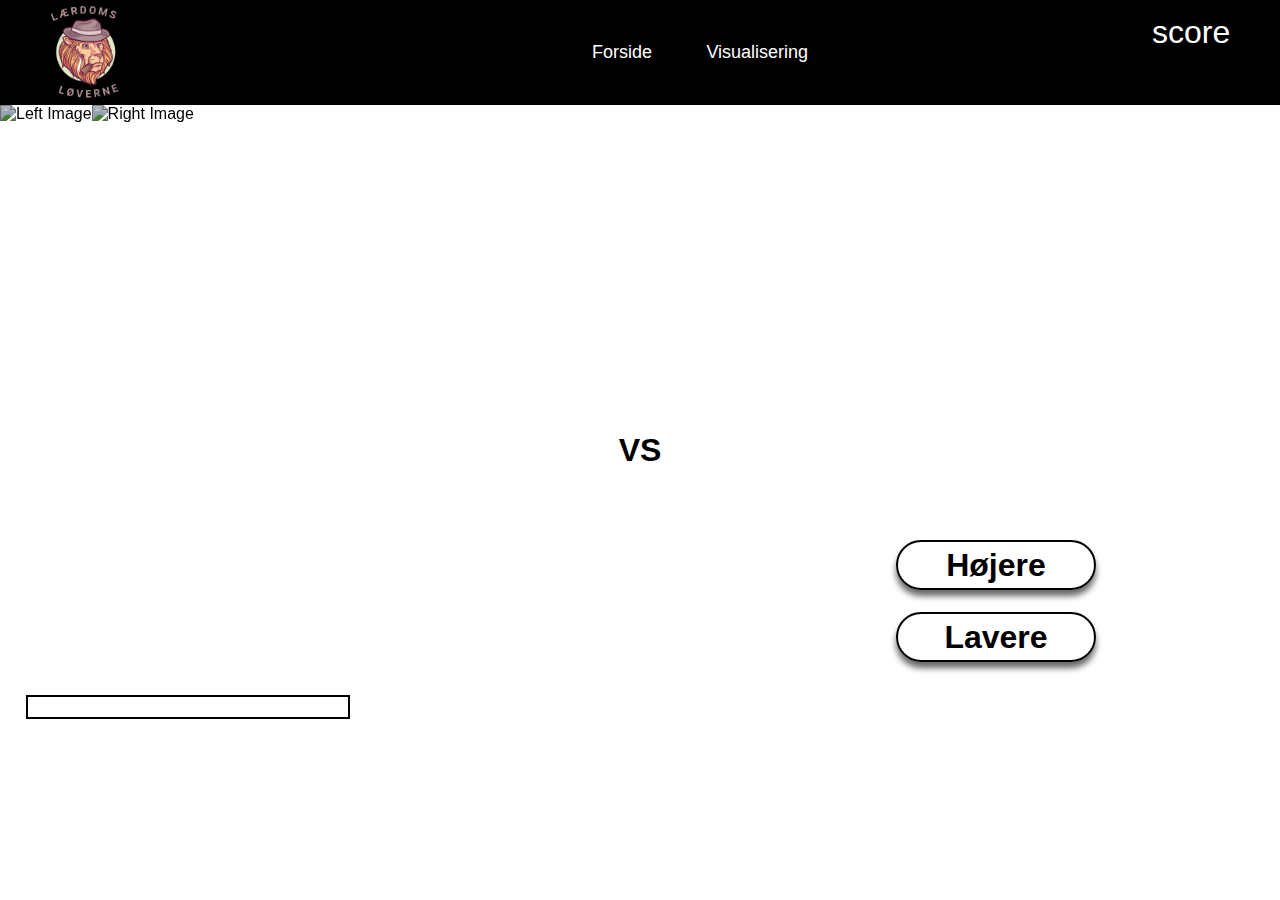
==== higherorlower.html @ a3dddde5 "ændret height og width" ====
<!DOCTYPE html>
<html>
  <head>
    <title>Header with Menu and Button</title>
    <link rel="stylesheet" href="style.css" />
  </head>
  <body style="width: 100%; height: 100%; overflow: hidden">
    <header class="header">
      <!-- Vores logo -->
      <a href="index.html">
        <img class="logo" src="/billeder/LLøverne.png" alt="Logo" />
      </a>

      <!-- Navigation i header -->
      <nav class="navheader">
        <ul class="ulheader">
          <li class="liheader">
            <a href="index.html" class="button2 indexbtn">Forside</a>
          </li>
          <li class="liheader">
            <a href="visualisering.html" class="button2">Visualisering</a>
          </li>
        </ul>
      </nav>
    </header>

    <div class="container" style="display: flex; width: 100%; height: 80%">
      <div class="left">
        <img
          id="leftImage"
          class="hlimg"
          src=""
          alt="Left Image"
          style="max-width: 100%; max-height: auto; overflow: hidden"
        />
        <p
          id="leftMaterial"
          style="
            position: absolute;
            font-size: 32px;
            top: 40%;
            left: 17.5%;
            font-weight: bold;
            color: white;
            text-align: center;
            text-shadow: 0 6px 6px rgba(0, 0, 0, 0.9);
          "
        ></p>
        <p
          id="har"
          style="
            position: absolute;
            font-size: 20px;
            top: 50%;
            left: 17.5%;
            color: white;
            text-align: center;
            text-shadow: 0 6px 6px rgba(0, 0, 0, 0.9);
          "
        ></p>
        <p
          id="leftnedbrydning"
          style="
            position: absolute;
            font-size: 32px;
            top: 55%;
            left: 17.5%;
            color: white;
            text-align: center;
            text-shadow: 0 6px 6px rgba(0, 0, 0, 0.9);
          "
        ></p>
        <p
          id="leftnedbrydningtext"
          style="
            position: absolute;
            font-size: 20px;
            top: 63%;
            left: 17.5%;
            color: white;
            text-align: center;
            text-shadow: 0 6px 6px rgba(0, 0, 0, 0.9);
          "
        ></p>
        <p
          id="beskrivelse"
          style="
            position: absolute;
            font-size: 20px;
            top: 75%;
            left: 2%;
            color: black;
            padding: 10px;
            width: 300px;
            background-color: rgba(255, 255, 255, 0.5);
            border: 2px solid black;
          "
        ></p>
      </div>
      <div class="right">
        <img
          id="rightImage"
          class="hlimg"
          src=""
          alt="Right Image"
          style="max-width: 100vw; max-height: auto; overflow: hidden"
        />
        <p
          id="rightMaterial"
          style="
            position: absolute;
            font-size: 32px;
            top: 40%;
            left: 70%;
            font-weight: bold;
            color: white;
            text-align: center;
            text-shadow: 0 6px 6px rgba(0, 0, 0, 0.9);
          "
        ></p>
        <p
          id="harEn"
          style="
            position: absolute;
            font-size: 20px;
            top: 50%;
            left: 70%;
            color: white;
            text-align: center;
            text-shadow: 0 6px 6px rgba(0, 0, 0, 0.9);
          "
        ></p>
        <p
          id="rightnedbrydning"
          style="
            position: absolute;
            font-size: 20px;
            top: 75%;
            left: 70%;
            color: white;
            text-align: center;
            text-shadow: 0 6px 6px rgba(0, 0, 0, 0.9);
          "
        ></p>
      </div>
      <button
        id="higher"
        class="HLButton"
        style="
          position: absolute;
          height: 50px;
          width: 200px;
          top: 60%;
          left: 70%;
        "
      >
        Højere
      </button>
      <button
        id="lower"
        class="HLButton"
        style="
          position: absolute;
          height: 50px;
          width: 200px;
          top: 68%;
          left: 70%;
        "
      >
        Lavere
      </button>
      <p
        id="score"
        style="
          position: absolute;
          height: 50px;
          width: 100px;
          top: -2%;
          left: 90%;
          color: white;
          font-size: xx-large;
        "
      >
        score
      </p>

      <!-- modal så popup til spil når man taber -->
      <div id="myModal" class="modal">
        <!-- alt content i modal -->
        <div class="modal-content">
          <span class="close">&times;</span>
          <p id="undertekst"></p>
          <p id="scoremodal">score</p>
          <img id="under" alt="" />
          <br />
          <button id="restartspil" class="restartspilknap">prøv igen;-I</button>
        </div>
      </div>
    </div>

    <div class="vsButton">
      <h1 class="vsText">vs</h1>
    </div>

    <script src="https://cdnjs.cloudflare.com/ajax/libs/d3/7.8.5/d3.min.js"></script>
    <script src="higher.js"></script>
  </body>
</html>
---- style.css ----
/* Nulstil margin og padding */
body,
html {
  margin: 0;
  padding: 0;
}
body {
  margin: 0;
  font-family: Arial, sans-serif;
}
/* header for alle html*/
.header {
  background-color: #000000;
  padding: 26px;
  text-align: center;
}
/*logo i header*/
.logo {
  float: left;
  height: 100px;
  margin-left: 10px;
  margin-top: -22px;
}
/* spil knap i header*/
.spilknapheader {
  background-color: #9c8281;
  color: rgb(255, 255, 255);
  padding: 10px 35px;
  border: none;
  border-radius: 5px;
  cursor: pointer;
  float: right;
  margin-right: 20px;
  font-family: "Roboto", sans-serif;
  font-size: 18px;
  margin-top: 5px;
}
/* navigation i header*/
.navheader {
  display: inline-block;
  margin-left: 20px;
}
/* ul i header */
.ulheader {
  display: inline-block;
  margin-left: 20px;
}
/* li i header */
.liheader {
  display: inline;
  margin-right: 20px;
}
/* container på forside */
.container {
  display: flex;
  padding: 0px;
  height: 100%;
  width: 100%;
}
/* text på forside */
.text {
  width: 50%;
  padding-top: 20px;
  padding-left: 50px;
  padding-bottom: 20px;
  padding-right: 50px;
}
/* billede på forside */
.picture {
  width: 50%;
}
/* billeder på higher or lower side */
img {
  max-width: 100%;
  height: auto;
}
.hlimg {
  filter: brightness(75%);
}
/* knappe til spil på forside */
.button {
  background-color: #9c8281;
  border-radius: 5px;
  padding: 14px 28px;
  text-align: center;
  text-decoration: none;
  display: inline-block;
  font-size: 25px;
  font-weight: 600;
  margin: 4px 2px;
  color: rgb(255, 255, 255);
  border: 2px solid #9c8281;
}

/* hover over knappen på forside */
.button:hover {
  background-image: url(/billeder/skrald.jpg);
  color: rgb(0, 0, 0);
}
/* knapper i header */
.button2 {
  text-decoration: none;
  color: #ffffff;
  margin-left: 30px;
  font-family: "Roboto", sans-serif;
  font-size: 18px;
  transition-duration: 0.4s;
  cursor: pointer;
}
.indexbtn {
  margin-left: -50px;
}
/* hover over knappen */
.button2:hover {
  -webkit-text-fill-color: #9c8281;
}
/* knapper på higher or lower*/
.HLButton {
  cursor: pointer;
  font-size: 32px;
  border: 2px solid black;
  background-color: rgba(255, 255, 255, 0.5);
  font-weight: bold;
  border-radius: 30px;
  box-shadow: 0 6px 6px rgba(0, 0, 0, 0.6);
}
/* hover over knappen*/
.HLButton:hover {
  background-color: white;
  -webkit-text-fill-color: black;
}
/*tooltip til hover i visualisering */
#tooltip {
  position: absolute;
  width: 200px;
  height: auto;
  padding: 10px;
  background-color: white;
  -webkit-border-radius: 10px;
  -moz-border-radius: 10px;
  border-radius: 10px;
  -webkit-box-shadow: 4px 4px 10px rgba(0, 0, 0, 0.4);
  -moz-box-shadow: 4px 4px 10px rgba(0, 0, 0, 0.4);
  box-shadow: 4px 4px 10px rgba(0, 0, 0, 0.4);
  pointer-events: none;
}

#tooltip.hidden {
  display: none;
}

#tooltip p {
  margin: 0;
  font-family: sans-serif;
  font-size: 16px;
  line-height: 20px;
}
/*farve skift på hover*/
circle:hover {
  fill: #9c8281;
}
/*forklarende text til visuialisering*/
#ForklarendeText {
  position: absolute;
  left: 20%;
  top: 90%;
}

/* modalen (baggrund) */
.modal {
  display: none; /* gemt */
  position: fixed; /* så den ikke flytter sig */
  z-index: 1; /* sidder øverst */
  left: 0;
  top: 0;
  width: 100%;
  height: 100%;
  overflow: auto; /* scroll */
  background-color: rgb(0, 0, 0); /* fallback farve */
  background-color: rgba(0, 0, 0, 0.4); /* Black w/ opacity */
}

/* Modal indhold/Box */
.modal-content {
  background-color: #fefefe;
  margin: 15% auto; /* 15% fra top og centered */
  padding: 20px;
  border: 1px solid #888;
  width: 50%; /* can være mere eller mindre alt efter skærm */
  text-align: center;
}

/* lukke knappen */
.close {
  color: #aaa;
  float: right;
  font-size: 28px;
  font-weight: bold;
}

/* hover  til luk*/
.close:hover,
.close:focus {
  color: black;
  text-decoration: none;
  cursor: pointer;
}

.restartspilknap {
  background-color: #05f539;
  color: rgb(255, 255, 255);
  padding: 10px 35px;
  border: none;
  cursor: pointer;
  font-family: "Roboto", sans-serif;
  font-size: 18px;
}

/*kategori text box*/
.kategoriText {
  position: absolute;
  top: 35%;
  left: 80%;
}

/* CSS for the transition animation */
.move-left {
  transform: translateX(-100%);
  transition: transform 0.5s ease-in-out;
}
.vsButton {
  position: absolute;
  height: 5.125rem;
  width: 5.125rem;
  border-radius: 50%;
  background: #fff;
  left: 50%;
  top: 50%;
  transform: translate(-50%, -50%);
  display: flex;
  justify-content: center;
  align-items: center;
  text-transform: uppercase;
  overflow: hidden;
}

.vsText {
  vertical-align: middle;
  text-align: center;
  color: #000;
  font-weight: 700;
  font-size: xx-large;
  display: inline-block;
}
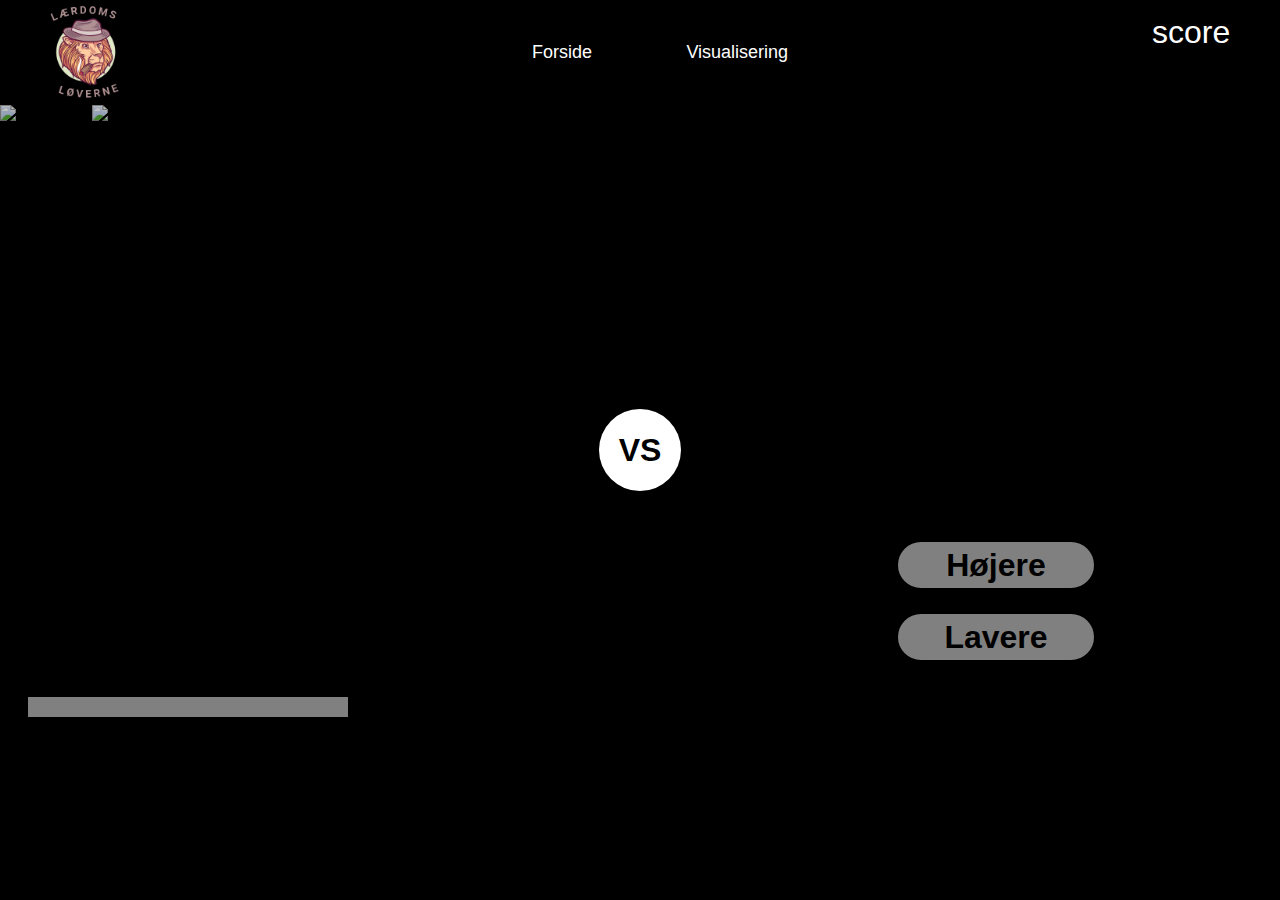
==== commit ffd14d70: "Ændret baggrund" ====
--- a/higherorlower.html
+++ b/higherorlower.html
@@ -4,7 +4,9 @@
     <title>Header with Menu and Button</title>
     <link rel="stylesheet" href="style.css" />
   </head>
-  <body style="width: 100%; height: 100%; overflow: hidden">
+  <body
+    style="width: 100%; height: 100%; overflow: hidden; background-color: black"
+  >
     <header class="header">
       <!-- Vores logo -->
       <a href="index.html">
@@ -26,163 +28,22 @@
 
     <div class="container" style="display: flex; width: 100%; height: 80%">
       <div class="left">
-        <img
-          id="leftImage"
-          class="hlimg"
-          src=""
-          alt="Left Image"
-          style="max-width: 100%; max-height: auto; overflow: hidden"
-        />
-        <p
-          id="leftMaterial"
-          style="
-            position: absolute;
-            font-size: 32px;
-            top: 40%;
-            left: 17.5%;
-            font-weight: bold;
-            color: white;
-            text-align: center;
-            text-shadow: 0 6px 6px rgba(0, 0, 0, 0.9);
-          "
-        ></p>
-        <p
-          id="har"
-          style="
-            position: absolute;
-            font-size: 20px;
-            top: 50%;
-            left: 17.5%;
-            color: white;
-            text-align: center;
-            text-shadow: 0 6px 6px rgba(0, 0, 0, 0.9);
-          "
-        ></p>
-        <p
-          id="leftnedbrydning"
-          style="
-            position: absolute;
-            font-size: 32px;
-            top: 55%;
-            left: 17.5%;
-            color: white;
-            text-align: center;
-            text-shadow: 0 6px 6px rgba(0, 0, 0, 0.9);
-          "
-        ></p>
-        <p
-          id="leftnedbrydningtext"
-          style="
-            position: absolute;
-            font-size: 20px;
-            top: 63%;
-            left: 17.5%;
-            color: white;
-            text-align: center;
-            text-shadow: 0 6px 6px rgba(0, 0, 0, 0.9);
-          "
-        ></p>
-        <p
-          id="beskrivelse"
-          style="
-            position: absolute;
-            font-size: 20px;
-            top: 75%;
-            left: 2%;
-            color: black;
-            padding: 10px;
-            width: 300px;
-            background-color: rgba(255, 255, 255, 0.5);
-            border: 2px solid black;
-          "
-        ></p>
+        <img id="leftImage" class="hlimg" src="" alt="Left Image" />
+        <p id="leftMaterial"></p>
+        <p id="har"></p>
+        <p id="leftnedbrydning"></p>
+        <p id="leftnedbrydningtext"></p>
+        <p id="beskrivelse"></p>
       </div>
       <div class="right">
-        <img
-          id="rightImage"
-          class="hlimg"
-          src=""
-          alt="Right Image"
-          style="max-width: 100vw; max-height: auto; overflow: hidden"
-        />
-        <p
-          id="rightMaterial"
-          style="
-            position: absolute;
-            font-size: 32px;
-            top: 40%;
-            left: 70%;
-            font-weight: bold;
-            color: white;
-            text-align: center;
-            text-shadow: 0 6px 6px rgba(0, 0, 0, 0.9);
-          "
-        ></p>
-        <p
-          id="harEn"
-          style="
-            position: absolute;
-            font-size: 20px;
-            top: 50%;
-            left: 70%;
-            color: white;
-            text-align: center;
-            text-shadow: 0 6px 6px rgba(0, 0, 0, 0.9);
-          "
-        ></p>
-        <p
-          id="rightnedbrydning"
-          style="
-            position: absolute;
-            font-size: 20px;
-            top: 75%;
-            left: 70%;
-            color: white;
-            text-align: center;
-            text-shadow: 0 6px 6px rgba(0, 0, 0, 0.9);
-          "
-        ></p>
+        <img id="rightImage" class="hlimg" src="" alt="Right Image" />
+        <p id="rightMaterial"></p>
+        <p id="harEn"></p>
+        <p id="rightnedbrydning"></p>
       </div>
-      <button
-        id="higher"
-        class="HLButton"
-        style="
-          position: absolute;
-          height: 50px;
-          width: 200px;
-          top: 60%;
-          left: 70%;
-        "
-      >
-        Højere
-      </button>
-      <button
-        id="lower"
-        class="HLButton"
-        style="
-          position: absolute;
-          height: 50px;
-          width: 200px;
-          top: 68%;
-          left: 70%;
-        "
-      >
-        Lavere
-      </button>
-      <p
-        id="score"
-        style="
-          position: absolute;
-          height: 50px;
-          width: 100px;
-          top: -2%;
-          left: 90%;
-          color: white;
-          font-size: xx-large;
-        "
-      >
-        score
-      </p>
+      <button id="higher" class="HLButton">Højere</button>
+      <button id="lower" class="HLButton">Lavere</button>
+      <p id="score">score</p>
 
       <!-- modal så popup til spil når man taber -->
       <div id="myModal" class="modal">
--- a/style.css
+++ b/style.css
@@ -38,18 +38,26 @@
 /* navigation i header*/
 .navheader {
   display: inline-block;
-  margin-left: 20px;
-}
-/* ul i header */
-.ulheader {
-  display: inline-block;
-  margin-left: 20px;
-}
+  margin-left: 0px;
+}
+
 /* li i header */
 .liheader {
   display: inline;
-  margin-right: 20px;
-}
+  margin-right: 60px;
+}
+
+.navheader2 {
+  display: inline-block;
+  margin-left: 99px;
+}
+
+/* li i header */
+.liheader2 {
+  display: inline;
+  margin-right: 60px;
+}
+
 /* container på forside */
 .container {
   display: flex;
@@ -60,14 +68,15 @@
 /* text på forside */
 .text {
   width: 50%;
-  padding-top: 20px;
+  padding-top: 80px;
   padding-left: 50px;
   padding-bottom: 20px;
   padding-right: 50px;
 }
 /* billede på forside */
 .picture {
-  width: 50%;
+  width: 57%;
+  margin: 50px;
 }
 /* billeder på higher or lower side */
 img {
@@ -114,8 +123,118 @@
 .button2:hover {
   -webkit-text-fill-color: #9c8281;
 }
+
+/*styling på higher or lower html*/
+
+/*left*/
+
+#leftImage {
+  max-width: 100%;
+  max-height: auto;
+  overflow: hidden;
+}
+#leftMaterial {
+  position: absolute;
+  font-size: 32px;
+  top: 40%;
+  left: 17.5%;
+  font-weight: bold;
+  color: white;
+  text-align: center;
+  text-shadow: 0 6px 6px rgba(0, 0, 0, 0.9);
+}
+
+#har {
+  position: absolute;
+  font-size: 20px;
+  top: 50%;
+  left: 17.5%;
+  color: white;
+  text-align: center;
+  text-shadow: 0 6px 6px rgba(0, 0, 0, 0.9);
+}
+#leftnedbrydning {
+  position: absolute;
+  font-size: 32px;
+  top: 55%;
+  left: 17.5%;
+  color: white;
+  text-align: center;
+  text-shadow: 0 6px 6px rgba(0, 0, 0, 0.9);
+}
+#leftnedbrydningtext {
+  position: absolute;
+  font-size: 20px;
+  top: 63%;
+  left: 17.5%;
+  color: white;
+  text-align: center;
+  text-shadow: 0 6px 6px rgba(0, 0, 0, 0.9);
+}
+#beskrivelse {
+  position: absolute;
+  font-size: 20px;
+  top: 75%;
+  left: 2%;
+  color: black;
+  padding: 10px;
+  width: 300px;
+  background-color: rgba(255, 255, 255, 0.5);
+  border: 2px solid black;
+}
+
+/*right*/
+#rightImage {
+  max-width: 100%;
+  max-height: auto;
+  overflow: hidden;
+}
+
+#rightMaterial {
+  position: absolute;
+  font-size: 32px;
+  top: 40%;
+  left: 70%;
+  font-weight: bold;
+  color: white;
+  text-align: center;
+  text-shadow: 0 6px 6px rgba(0, 0, 0, 0.9);
+}
+#harEn {
+  position: absolute;
+  font-size: 20px;
+  top: 50%;
+  left: 70%;
+  color: white;
+  text-align: center;
+  text-shadow: 0 6px 6px rgba(0, 0, 0, 0.9);
+}
+#rightnedbrydning {
+  position: absolute;
+  font-size: 20px;
+  top: 75%;
+  left: 70%;
+  color: white;
+  text-align: center;
+  text-shadow: 0 6px 6px rgba(0, 0, 0, 0.9);
+}
+
 /* knapper på higher or lower*/
+#higher {
+  top: 60%;
+  left: 70%;
+}
+#lower {
+  top: 68%;
+  left: 70%;
+}
+
 .HLButton {
+  position: absolute;
+  height: 50px;
+  width: 200px;
+  top: 60%;
+  left: 70%;
   cursor: pointer;
   font-size: 32px;
   border: 2px solid black;
@@ -128,6 +247,16 @@
 .HLButton:hover {
   background-color: white;
   -webkit-text-fill-color: black;
+}
+/*score*/
+#score {
+  position: absolute;
+  height: 50px;
+  width: 100px;
+  top: -2%;
+  left: 90%;
+  color: white;
+  font-size: xx-large;
 }
 /*tooltip til hover i visualisering */
 #tooltip {
@@ -207,10 +336,12 @@
 }
 
 .restartspilknap {
-  background-color: #05f539;
+  background-color: #9c8281;
   color: rgb(255, 255, 255);
-  padding: 10px 35px;
+  margin-top: 14px;
+  padding: 12px 35px;
   border: none;
+  border-radius: 5px;
   cursor: pointer;
   font-family: "Roboto", sans-serif;
   font-size: 18px;
